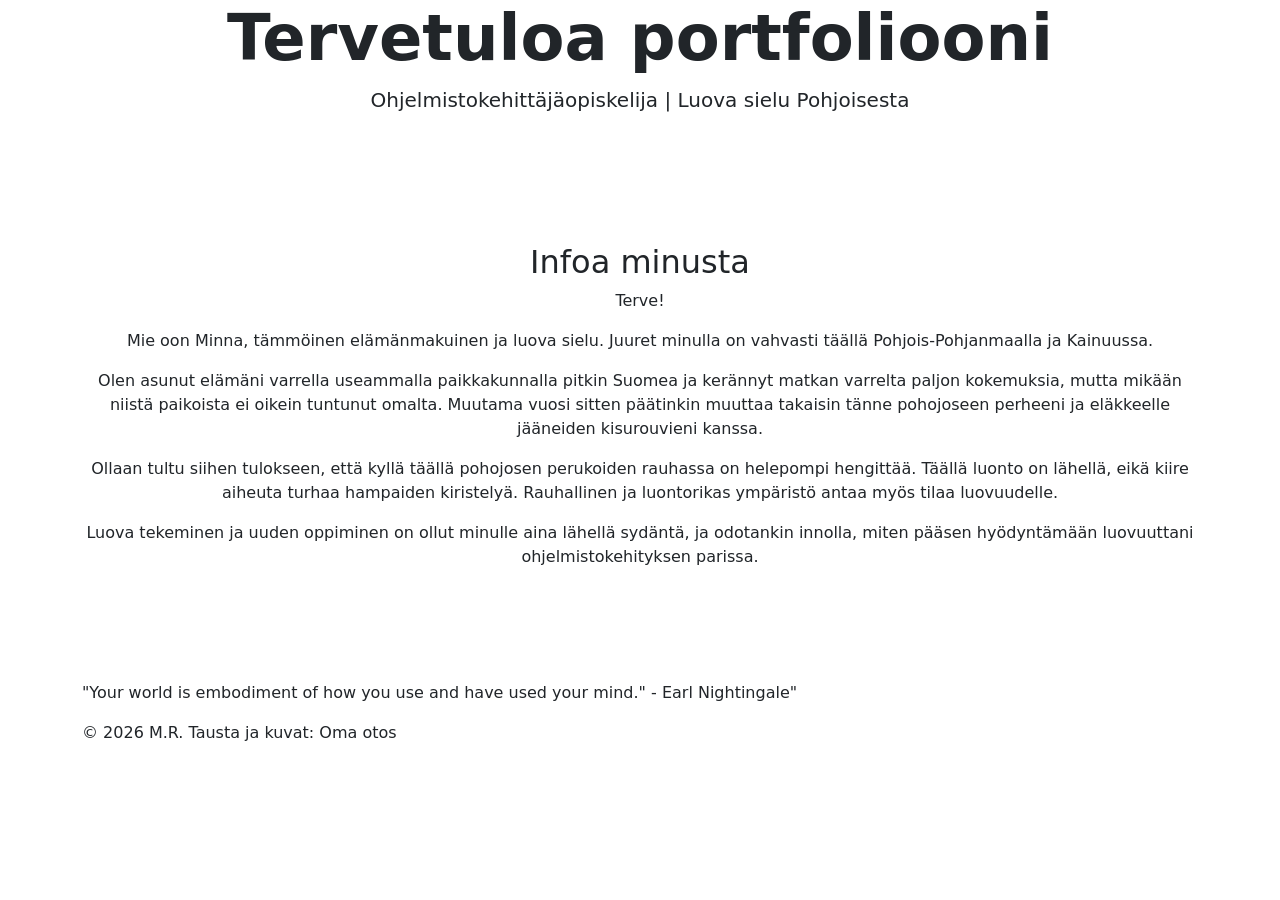
==== index.html @ 55f838ef "Add files via upload" ====
<!DOCTYPE html>
<html lang="fi">

<head>
    <meta charset="UTF-8">
    <meta name="viewport" content="width=device-width,initial-scale=1.0">
    <title> Minna Räisänen - Portfolio</title>
    <link href="https://cdn.jsdelivr.net/npm/bootstrap@5.3.0/dist/css/bootstrap.min.css" rel="stylesheet">
    <link rel="stylesheet" href="css/style.css">

</head>

<body>


    <header class="hero-section">
        <div class="container text-center">
            <h1 class="display-3 fw-bold">Tervetuloa portfoliooni</h1>
            <p class="lead">Ohjelmistokehittäjäopiskelija | Luova sielu Pohjoisesta</p>
            <nav class="navbar navbar-expand-lg navbar-dark mt-4 custom-nav">
                <div class="container-fluid justify-content-center">
                    <button class="navbar-toggler" type="button" data-bs-toggle="collapse" data-bs-target="#navbarNav">
                        <span class="navbar-toggler-icon"></span>
                    </button>
                    <div class="collapse navbar-collapse justify-content-center" id="navbarNav">
                        <ul class="navbar-nav">
                            <li class="nav-item"><a class="nav-link" href="index.html">Minusta</a></li>
                            <li class="nav-item"><a class="nav-link" href="koulutus_työ.html">Koulutus & Työ</a></li>
                            <li class="nav-item"><a class="nav-link" href="harrastukset.html">Harrastukset</a></li>
                        </ul>
                    </div>
                </div>
            </nav>
        </div>
    </header>

    <section id="minusta" class="py-5">
        <div class="container text-center">
            <div class="minusta-teksti">
                <h2 class="section-title">Infoa minusta</h2>
                <p>Terve!</p>
                <p>Mie oon Minna, tämmöinen elämänmakuinen ja luova sielu. Juuret minulla on vahvasti täällä
                    Pohjois-Pohjanmaalla ja Kainuussa.
                </p>
                <p> Olen asunut elämäni varrella useammalla paikkakunnalla pitkin Suomea ja kerännyt matkan varrelta
                    paljon kokemuksia,
                    mutta mikään niistä paikoista ei oikein tuntunut omalta. Muutama vuosi sitten päätinkin muuttaa
                    takaisin tänne pohojoseen
                    perheeni ja eläkkeelle jääneiden kisurouvieni kanssa. </p>
                <p>Ollaan tultu siihen tulokseen, että kyllä täällä pohojosen perukoiden rauhassa on helepompi
                    hengittää.
                    Täällä luonto on lähellä, eikä kiire aiheuta turhaa hampaiden kiristelyä. Rauhallinen ja luontorikas
                    ympäristö antaa myös tilaa luovuudelle.
                </p>
                <p> Luova tekeminen ja uuden oppiminen on ollut minulle aina lähellä sydäntä, ja
                    odotankin innolla, miten pääsen hyödyntämään luovuuttani ohjelmistokehityksen parissa.
                </p>
            </div>
        </div>
    </section>


    <footer class="mt-5">
        <div class="container">
            <p>"Your world is embodiment of how you use and have used your mind." - Earl Nightingale"</p>
            <!--Your world is embodiment of how you use and have used your mind.-->
            <p>&copy; 2026 M.R. Tausta ja kuvat: Oma otos</p>
        </div>
    </footer>

    <script src="https://cdn.jsdelivr.net/npm/bootstrap@5.3.0/dist/js/bootstrap.bundle.min.js"></script>
</body>

</html>
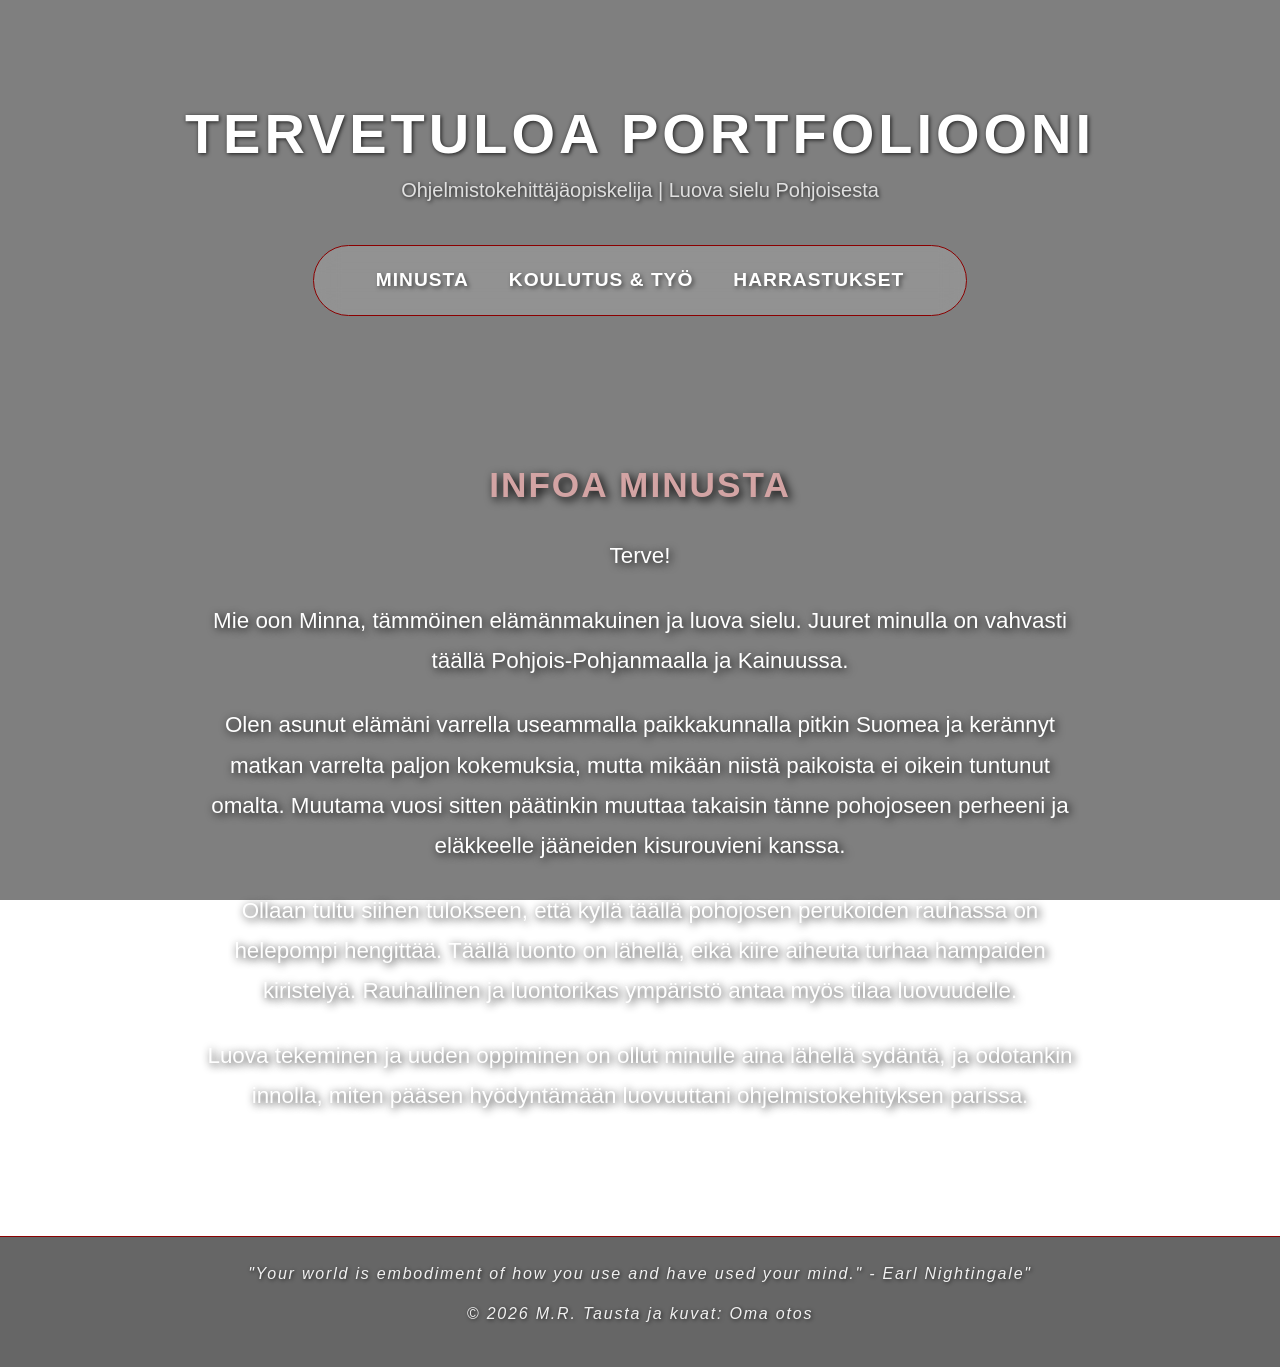
==== commit a64c3f79: "Update index.html" ====
--- a/index.html
+++ b/index.html
@@ -6,7 +6,7 @@
     <meta name="viewport" content="width=device-width,initial-scale=1.0">
     <title> Minna Räisänen - Portfolio</title>
     <link href="https://cdn.jsdelivr.net/npm/bootstrap@5.3.0/dist/css/bootstrap.min.css" rel="stylesheet">
-    <link rel="stylesheet" href="css/style.css">
+    <link rel="stylesheet" href="style.css">
 
 </head>
 
@@ -71,4 +71,4 @@
     <script src="https://cdn.jsdelivr.net/npm/bootstrap@5.3.0/dist/js/bootstrap.bundle.min.js"></script>
 </body>
 
-</html>+</html>
--- a/style.css
+++ b/style.css
@@ -0,0 +1,168 @@
+body {
+    margin: 0;
+    display: flex;
+    flex-direction: column;
+    min-height: 100vh;
+    background-image: linear-gradient(rgba(0, 0, 0, 0.5), rgba(0, 0, 0, 0.5)), url('../Kuvia_portfolioon/punainen_puu.jpg');
+    background-attachment: fixed;
+    background-size: cover;
+    background-position: center;
+    background-repeat: no-repeat;
+    color: #e0e0e0;
+    font-family: 'Segoe UI', Tahoma, Geneva, Verdana, sans-serif;
+    text-shadow: 1px 1px 4px rgba(0, 0, 0, 0.8);
+}
+
+.navbar {
+    background-color: rgba(255, 255, 255, 0.15);
+    backdrop-filter: blur(12px);
+    border: 1px solid #8B0000;
+    border-radius: 50px;
+    padding: 10px 30px !important;
+    display: inline-flex;
+    margin-top: 20px;
+}
+
+.navbar-nav .nav-link {
+    color: white !important;
+    font-size: 1.2rem;
+    font-weight: 700;
+    text-transform: uppercase;
+    letter-spacing: 1px;
+    text-shadow: 2px 2px 4px rgba(0, 0, 0, 0.5);
+    padding: 10px 20px !important;
+}
+
+.navbar-nav .nav-link:hover {
+    color: #9b1033 !important;
+    transition: 0.3s;
+}
+
+.hero-section {
+    background: linear-gradient(rgba(0, 0, 0, 0.5), rgba(0, 0, 0, 0.5)), url('punainen_puu.jpg');
+    background-size: cover;
+    background-position: center;
+    padding: 100px 0;
+    background: transparent;
+    text-align: center;
+}
+
+.hero-section h1 {
+    font-family: 'Oswald', sans-serif;
+    font-weight: 400;
+    text-transform: uppercase;
+    letter-spacing: 4px;
+    font-size: 3.5rem;
+    color: white;
+}
+
+.section-title {
+    color: #d3a4a4;
+    font-family: 'oswald', sans-serif;
+    font-weight: 400;
+    font-size: 2.2rem;
+    text-transform: uppercase;
+    letter-spacing: 4px;
+    border: none;
+    margin-bottom: 30px;
+    background: transparent !important;
+    padding: 0 !important;
+    display: block;
+}
+
+section {
+    flex: 1;
+}
+
+.glass-card {
+    background: rgba(255, 255, 255, 0.1);
+    backdrop-filter: blur(10px);
+    -webkit-backdrop-filter: blur(10px);
+    border: 1px solid #8B0000;
+    border-radius: 15px;
+    padding: 30px;
+    height: 100%;
+    color: white;
+    box-shadow: 0 8px 32px 0 rgba(0, 0, 0, 0.37);
+}
+
+.section-subtitle {
+    border-bottom: 2px solid rgba(0, 0, 0, 0.3);
+    padding-bottom: 10px;
+    margin-bottom: 20px;
+    text-transform: uppercase;
+    letter-spacing: 2px;
+}
+
+.portfolio-img {
+    width: 100%;
+    height: 250px;
+    object-fit: cover;
+    border-radius: 5px;
+    cursor: pointer;
+    transition: 0.3s;
+}
+
+.portfolio-img:hover {
+    opacity: 0.8;
+}
+
+footer {
+    background: rgba(0, 0, 0, 0.6);
+    backdrop-filter: blur(10px);
+    border-top: 1px solid #8B0000;
+    color: white;
+    padding: 25px 0;
+    width: 100%;
+    text-align: center;
+    font-size: 0.6rem;
+    letter-spacing: 1.8px;
+    position: relative;
+    margin-top: auto;
+}
+
+footer p {
+    font-style: italic;
+    font-size: 1rem;
+    opacity: 0.9;
+}
+
+.minusta-teksti {
+    color: white;
+    max-width: 900px;
+    margin: 0 auto;
+    line-height: 1.8;
+    padding: 0 15px;
+}
+
+.minusta-teksti p {
+    font-size: 1.4rem;
+    font-weight: 400;
+    text-shadow: 2px 2px 8px rgba(0, 0, 0, 0.9);
+    margin-bottom: 1.5rem;
+}
+
+.minusta-teksti h2 {
+    font-weight: bold;
+    text-shadow: 3px 3px 10px rgba(0, 0, 0, 1);
+    letter-spacing: 2px;
+}
+
+.harrastus-teksti p {
+    font-size: 1.4rem;
+    color: white;
+    text-shadow: 2px 2px 8px rgba(0, 0, 0, 1);
+    max-width: 850px;
+    margin: 0 auto;
+}
+
+.harrastus-img {
+    width: 100%;
+    height: 300px;
+    object-fit: cover;
+    border-radius: 10px;
+    box-shadow: 0 5px 15px rgba(0, 0, 0, 0.5);
+}
+
+
+
